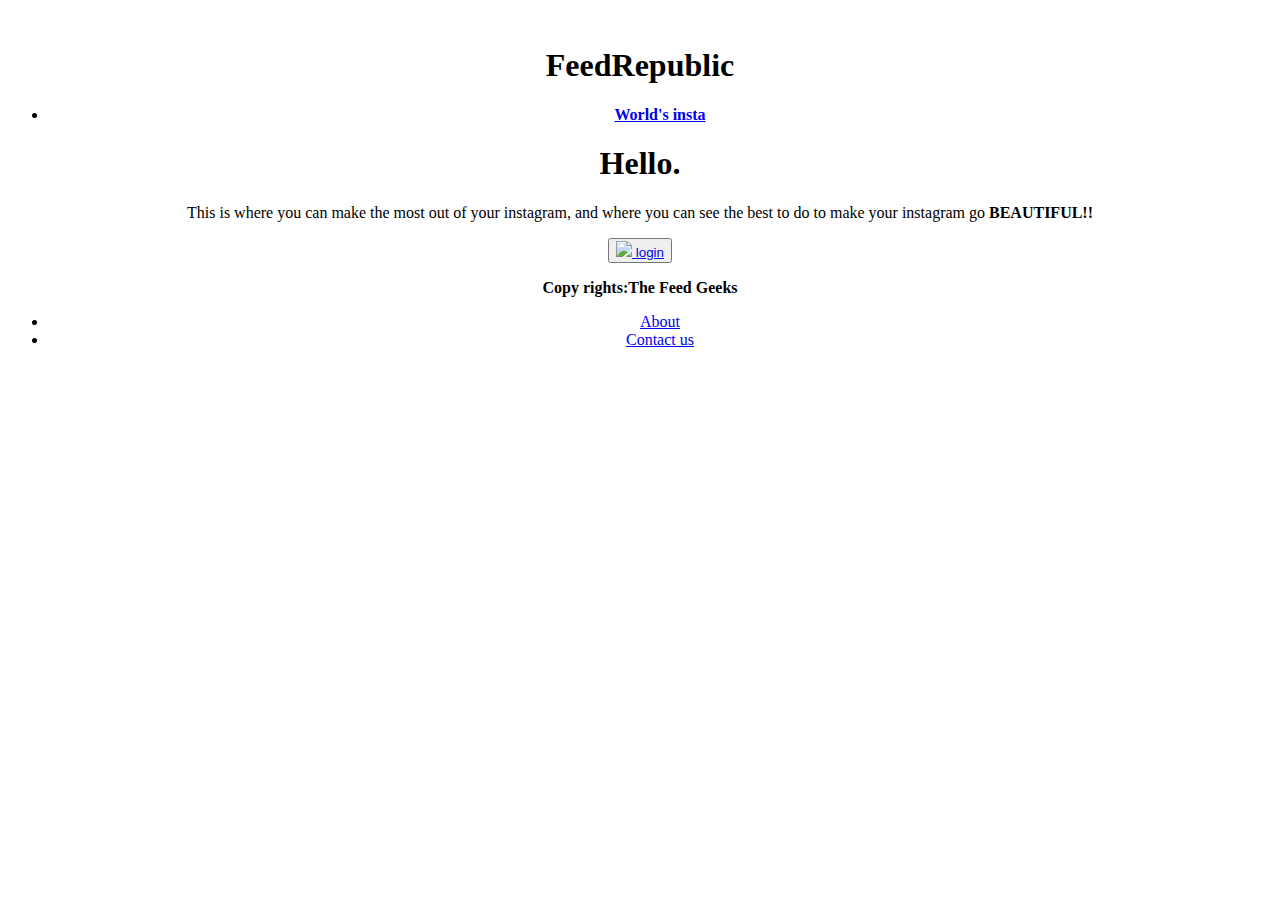
==== index.html @ 462db363 "Styling" ====
<!DOCTYPE html>
<html lang="en">
  <head>

    <meta charset="utf-8">
    <meta http-equiv="X-UA-Compatible" content="IE=edge">
    <meta name="viewport" content="width=device-width, initial-scale=1">
    <!-- The above 3 meta tags *must* come first in the head; any other head content must come *after* these tags -->
    <meta name="description" content="">
    <meta name="author" content="">
    <link rel="icon" href="../../favicon.ico">

    <title>FeedRepublic</title>

    <!-- chartist CSS -->
    <link rel="stylesheet" href="chartist.js/chartist.min.css">
    <script src="chartist.js/chartist.min.js"></script> 

    <!-- Bootstrap core CSS -->
    <link href="css/bootstrap.min.css" rel="stylesheet">

    <!-- Custom styles for this template -->
    <link href="cover.css" rel="stylesheet">

    <!-- Just for debugging purposes. Don't actually copy these 2 lines! -->
    <!--[if lt IE 9]><script src="../../assets/js/ie8-responsive-file-warning.js"></script><![endif]-->
    <script src="js/ie-emulation-modes-warning.js"></script>

    <!-- HTML5 shim and Respond.js for IE8 support of HTML5 elements and media queries -->
    <!--[if lt IE 9]>
      <script src="https://oss.maxcdn.com/html5shiv/3.7.2/html5shiv.min.js"></script>
      <script src="https://oss.maxcdn.com/respond/1.4.2/respond.min.js"></script>
    <![endif]-->
  </head>

  <body>
  <!-- Navigation -->
    <nav class="page-header" role="navigation">

        <div class="container">
         <!-- Brand and toggle get grouped for better mobile display -->
        <div class="row">
  <div class="col-xs-6 col-md-4" align="center">
  </a>
  </div>
  <div class="col-xs-6 col-md-4">
      <a href="#" class="media">
      <img src="images/feedrepublic1.png" alt="">
    </a>
  </div>
  <div class="col-xs-6 col-md-4" align="center">

    <div class="site-wrapper">

      <div class="site-wrapper-inner">

        <div class="cover-container">

          <div class="masthead clearfix">
            <div class="inner">
              <h1 class="masthead-brand">FeedRepublic</h1>
              <nav>
                <ul class="nav masthead-nav">
                
                  <li class="active"><a href="#"><strong>World's insta</strong></a></li>
                
                </ul>
              </nav>
            </div>
          </div>

          <div class="inner cover">
            <h1 class="cover-heading">Hello.</h1>
            <p class="lead">This is where you can make the most out of your instagram, and where you can see the best to do to make your instagram go <strong>BEAUTIFUL!!</strong></p>
            <p class="lead">
            <style>
            {
    width: 6px;
    height: 3px;
    background-color: none;
    box-shadow: 0.6px 10px 5px #888888;
}
</style>
              <button type="button" class="btn btn-default navbar-btn"> <a href="#" class="btn btn-lg btn-default"><IMG SRC="instagram.png"> login</IMG> </a></a></button>
           

            </p>
          </div>

          <div class="mastfoot">
            <div class="inner">
              <p><strong>Copy rights:The Feed Geeks</strong>
              
              </p>
            </div>
          </div>

        </div>

      </div>

    
    </IMG>

    


    <!-- Bootstrap core JavaScript
    ================================================== -->
    <!-- Placed at the end of the document so the pages load faster -->
    <script src="https://ajax.googleapis.com/ajax/libs/jquery/1.11.3/jquery.min.js"></script>
    <script src="js/bootstrap.min.js"></script>
    <!-- IE10 viewport hack for Surface/desktop Windows 8 bug -->
    <script src="js/ie10-viewport-bug-workaround.js"></script>
<footer>
    <ul id="footer-links">
    <li> <a href="About us.html"> About</a>
    </li>
    <li> <a href="Contacts.html"> Contact us </a>
    </ul>
    </footer>
    </div>
  </body>
</html>
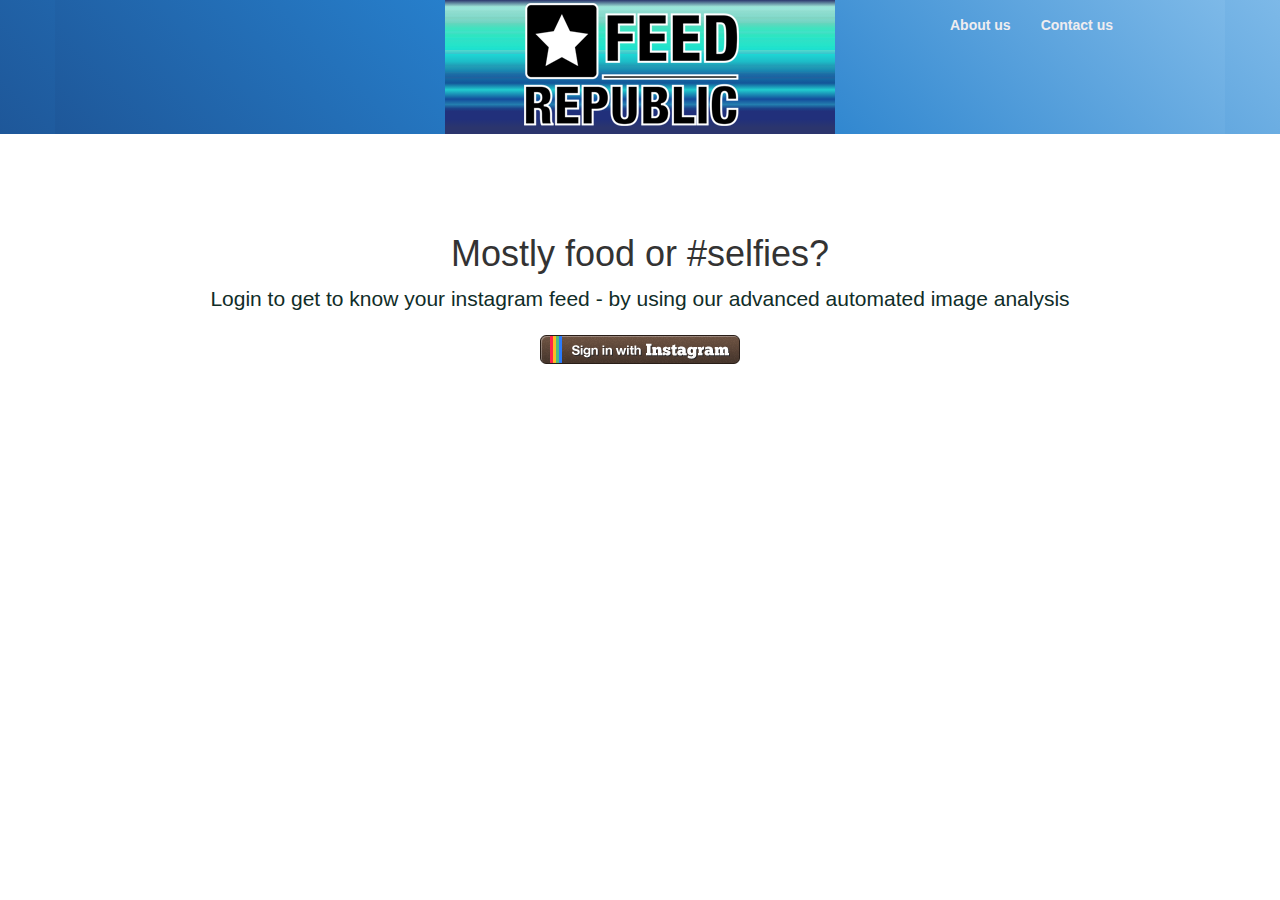
==== commit f22d0303: "Moved sito to root" ====
--- a/index.html
+++ b/index.html
@@ -1,7 +1,8 @@
 <!DOCTYPE html>
 <html lang="en">
   <head>
-
+ <!-- Custom styles for this template -->
+    <link rel="stylesheet" type="text/css" href="css/cover_1.css">
     <meta charset="utf-8">
     <meta http-equiv="X-UA-Compatible" content="IE=edge">
     <meta name="viewport" content="width=device-width, initial-scale=1">
@@ -11,16 +12,10 @@
     <link rel="icon" href="../../favicon.ico">
 
     <title>FeedRepublic</title>
-
-    <!-- chartist CSS -->
-    <link rel="stylesheet" href="chartist.js/chartist.min.css">
-    <script src="chartist.js/chartist.min.js"></script> 
-
-    <!-- Bootstrap core CSS -->
+      
+      <!-- Bootstrap core CSS -->
     <link href="css/bootstrap.min.css" rel="stylesheet">
 
-    <!-- Custom styles for this template -->
-    <link href="cover.css" rel="stylesheet">
 
     <!-- Just for debugging purposes. Don't actually copy these 2 lines! -->
     <!--[if lt IE 9]><script src="../../assets/js/ie8-responsive-file-warning.js"></script><![endif]-->
@@ -31,71 +26,98 @@
       <script src="https://oss.maxcdn.com/html5shiv/3.7.2/html5shiv.min.js"></script>
       <script src="https://oss.maxcdn.com/respond/1.4.2/respond.min.js"></script>
     <![endif]-->
+
   </head>
+  <body>        
+      <!-- Navigation -->
+    <nav class="page-header fawzy" role="navigation">
+        <div class="container fawzy">
 
-  <body>
-  <!-- Navigation -->
-    <nav class="page-header" role="navigation">
+            <!-- Brand and toggle get grouped for better mobile display -->
+            <div class="row"> 
+  <div class="col-xs-6 col-md-4" align="center">
+    </a>
 
-        <div class="container">
-         <!-- Brand and toggle get grouped for better mobile display -->
-        <div class="row">
-  <div class="col-xs-6 col-md-4" align="center">
-  </a>
   </div>
-  <div class="col-xs-6 col-md-4">
+  <div id="logo-color" class="col-xs-6 col-md-4">
       <a href="#" class="media">
-      <img src="images/feedrepublic1.png" alt="">
+      <img  src="images/feedrepublic1.png" alt="">
     </a>
   </div>
+  <style>html {max-width:100% !important;overflow-x: hidden !important;}</style>
+
   <div class="col-xs-6 col-md-4" align="center">
+                </li>
+                
+              <div class="container">
+                 <div class="collapse navbar-collapse one" id="bs-example-navbar-collapse-1">
+      <ul class="nav navbar-nav">
+        
+        <li><div class="bullet-one"></div><a href="about.html"><strong>
+        About us</strong></a></li>
+        <li><div class="bullet-two"></div><a href="contacts.html"><strong>Contact us</strong></a><div class="bullet"></div></li>
+      </ul>
+                 </div>
+                    
+                </ul>
+                
+            </div>
 
-    <div class="site-wrapper">
-
-      <div class="site-wrapper-inner">
-
-        <div class="cover-container">
-
-          <div class="masthead clearfix">
-            <div class="inner">
-              <h1 class="masthead-brand">FeedRepublic</h1>
-              <nav>
-                <ul class="nav masthead-nav">
-                
-                  <li class="active"><a href="#"><strong>World's insta</strong></a></li>
-                
                 </ul>
               </nav>
+ <!-- /.navbar-collapse -->
             </div>
           </div>
-
-          <div class="inner cover">
-            <h1 class="cover-heading">Hello.</h1>
-            <p class="lead">This is where you can make the most out of your instagram, and where you can see the best to do to make your instagram go <strong>BEAUTIFUL!!</strong></p>
+        
+      <br>
+      <br>
+      <br>
+      <br>
+      
+          <div class="inner-cover" style="
+    margin: auto;
+    width: 100%;
+    text-align: center;
+"> 
+            <h1 class="cover-heading">Mostly food or #selfies?</h1>
+            <p class="lead">Login to get to know your instagram feed - by using our advanced automated image analysis</p>
             <p class="lead">
-            <style>
-            {
-    width: 6px;
-    height: 3px;
-    background-color: none;
-    box-shadow: 0.6px 10px 5px #888888;
-}
-</style>
-              <button type="button" class="btn btn-default navbar-btn"> <a href="#" class="btn btn-lg btn-default"><IMG SRC="instagram.png"> login</IMG> </a></a></button>
-           
-
-            </p>
+              <a href="http://feedrepublic.azurewebsites.net/connect-to-instagram"><img src="images/Instagram_normal.png"></a>
+            </p></div>
+              <!-- Chart -->
+        <div class="container">
+        <div class="row">
+        <div class="ct-chart col-xs-12 col-md-5" align="center">
+        </div>
+              <!-- /.chart -->
+            <br>
+            <br>
+            <br>
           </div>
 
-          <div class="mastfoot">
-            <div class="inner">
-              <p><strong>Copy rights:The Feed Geeks</strong>
-              
-              </p>
-            </div>
-          </div>
+          <!-- Footer -->
+          <!-- graph container -->
+<div class="container">
+
+    <div class="row">
+
+    <div class="borders col-xs-6">
+
+    <div id="donutchart" style="width: 500px; height: 300px;"></div>
+
+    </div>
+
+    <div class="borders col-xs-6">
+
+    <div id="donutchart1" style="width: 500px; height: 300px;"></div>
+
+    </div>
 
         </div>
+
+      </div>
+
+    </div>
 
       </div>
 
@@ -103,8 +125,7 @@
     </IMG>
 
     
-
-
+   
     <!-- Bootstrap core JavaScript
     ================================================== -->
     <!-- Placed at the end of the document so the pages load faster -->
@@ -112,13 +133,58 @@
     <script src="js/bootstrap.min.js"></script>
     <!-- IE10 viewport hack for Surface/desktop Windows 8 bug -->
     <script src="js/ie10-viewport-bug-workaround.js"></script>
-<footer>
-    <ul id="footer-links">
-    <li> <a href="About us.html"> About</a>
-    </li>
-    <li> <a href="Contacts.html"> Contact us </a>
-    </ul>
-    </footer>
     </div>
+    
+    <!-- chartist close -->
+   
+     <script type="text/javascript" src="https://www.google.com/jsapi"></script>
+    <script type="text/javascript">
+      google.load("visualization", "1", {packages:["corechart"]});
+      google.setOnLoadCallback(drawChart);
+      function drawChart() {
+          
+            $.getJSON( "http://feedrepublic.azurewebsites.net/api/popular-filters-global/", function( data ) {
+                 // put data into the graph
+                 data= data.slice(0,5);
+                 data.unshift(["filter","number"]);
+                 var dataTable = google.visualization.arrayToDataTable(data);
+                  
+                    var options = {
+                        title: 'Most common filter Worldwide',
+                        pieHole: 0.4,
+                    };
+                 
+                 var chart = new google.visualization.PieChart(document.getElementById('donutchart'));
+                chart.draw(dataTable, options);
+                 
+             });
+      }
+    </script>
+    <!-- GOOGLE CHART -->
+    <!-- GOOGLE CHART 2 -->
+    <script type="text/javascript" src="https://www.google.com/jsapi"></script>
+    <script type="text/javascript">
+      google.load("visualization", "1", {packages:["corechart"]});
+      google.setOnLoadCallback(drawChart);
+      function drawChart() {
+          
+          
+            $.getJSON( "http://feedrepublic.azurewebsites.net/api/popular-hashtags-global/", function( data ) {
+                 // put data into the graph
+                 data= data.slice(0,5);
+                 data.unshift(["Hashtag","number"]);
+                 var dataTable = google.visualization.arrayToDataTable(data);
+                    
+                    var options = {
+                        title: 'Most common Hashtag Globally',
+                        pieHole: 0.4,
+                    };
+                 
+                 var chart = new google.visualization.PieChart(document.getElementById('donutchart1'));
+                chart.draw(dataTable, options);
+                 
+             });
+      }
+    </script>  
   </body>
 </html>
--- a/css/cover_1.css
+++ b/css/cover_1.css
@@ -0,0 +1,213 @@
+/*
+ * Globals
+ */
+
+/* Links */
+
+.inner-cover{
+margin: auto;
+width: 80%;
+text-align: center;}
+
+/* Custom default button */
+.btn-default,
+.btn-default:hover,
+.btn-default:focus {
+  color: #333;
+  text-shadow: none; /* Prevent inheritence from `body` */
+  background-color: #fff;
+  border: 1px solid #fff;
+}
+
+.Mac{margin-top:0 auto;margin-left:70px;margin-bottom: 0 auto;
+width: 80%;
+text-align: auto;border-left:3px solid #2E5CB8;border-right:3px solid #2E5CB8;border-left-style: dashed;border-right-style: dashed}
+
+
+/*
+ * Base structure
+ */
+
+html,
+body {
+  height: 100%;
+  background-color:white
+
+}
+body {
+body {
+  color: #333;
+  text-align: center;
+  text-shadow: 0 1px 3px rgba(0,0,0,.5);
+}
+
+#logo-color{
+background: #a0e6d9; /* Old browsers */
+background: -moz-linear-gradient(top,  #a0e6d9 0%, #1ecad0 0%, #2b356d 0%, #9ee4d7 5%, #99e5da 5%, #9ae4d9 7%, #93dfd1 8%, #93dfd4 8%, #90dcce 8%, #8fddd0 9%, #88dacb 11%, #86dcce 12%, #80d4c3 13%, #7ed6c4 14%, #7bd7c8 15%, #74d4c1 15%, #7bd7c8 15%, #70d4c0 17%, #68d6be 17%, #5fd7bd 18%, #38e6c0 22%, #41e1c1 22%, #37e5c2 23%, #3ae6c7 23%, #44e0c6 24%, #3ce2c9 25%, #3ce0c2 25%, #2fe5c1 26%, #2de5c0 27%, #2fe5c7 28%, #2de5c6 28%, #24e4ca 29%, #2fe1c6 30%, #24e4ca 34%, #21e1ca 35%, #20e4cd 35%, #1ddfcf 37%, #58dccd 37%, #37c6cd 40%, #1dd9d6 40%, #1dbcc7 46%, #209db6 49%, #1da6bb 49%, #269eb6 49%, #1c96b4 51%, #187cae 54%, #207caa 54%, #1a70a6 55%, #1e6da6 55%, #1965a3 57%, #23609d 58%, #1467a2 59%, #135699 62%, #21cccf 67%, #21cccf 67%, #134c9b 74%, #237eaf 78%, #1b4289 81%, #21307b 83%, #21307b 83%, #21307b 89%, #2b356d 95%, #2b356d 95%); /* FF3.6+ */
+background: -webkit-gradient(linear, left top, left bottom, color-stop(0%,#a0e6d9), color-stop(0%,#1ecad0), color-stop(0%,#2b356d), color-stop(5%,#9ee4d7), color-stop(5%,#99e5da), color-stop(7%,#9ae4d9), color-stop(8%,#93dfd1), color-stop(8%,#93dfd4), color-stop(8%,#90dcce), color-stop(9%,#8fddd0), color-stop(11%,#88dacb), color-stop(12%,#86dcce), color-stop(13%,#80d4c3), color-stop(14%,#7ed6c4), color-stop(15%,#7bd7c8), color-stop(15%,#74d4c1), color-stop(15%,#7bd7c8), color-stop(17%,#70d4c0), color-stop(17%,#68d6be), color-stop(18%,#5fd7bd), color-stop(22%,#38e6c0), color-stop(22%,#41e1c1), color-stop(23%,#37e5c2), color-stop(23%,#3ae6c7), color-stop(24%,#44e0c6), color-stop(25%,#3ce2c9), color-stop(25%,#3ce0c2), color-stop(26%,#2fe5c1), color-stop(27%,#2de5c0), color-stop(28%,#2fe5c7), color-stop(28%,#2de5c6), color-stop(29%,#24e4ca), color-stop(30%,#2fe1c6), color-stop(34%,#24e4ca), color-stop(35%,#21e1ca), color-stop(35%,#20e4cd), color-stop(37%,#1ddfcf), color-stop(37%,#58dccd), color-stop(40%,#37c6cd), color-stop(40%,#1dd9d6), color-stop(46%,#1dbcc7), color-stop(49%,#209db6), color-stop(49%,#1da6bb), color-stop(49%,#269eb6), color-stop(51%,#1c96b4), color-stop(54%,#187cae), color-stop(54%,#207caa), color-stop(55%,#1a70a6), color-stop(55%,#1e6da6), color-stop(57%,#1965a3), color-stop(58%,#23609d), color-stop(59%,#1467a2), color-stop(62%,#135699), color-stop(67%,#21cccf), color-stop(67%,#21cccf), color-stop(74%,#134c9b), color-stop(78%,#237eaf), color-stop(81%,#1b4289), color-stop(83%,#21307b), color-stop(83%,#21307b), color-stop(89%,#21307b), color-stop(95%,#2b356d), color-stop(95%,#2b356d)); /* Chrome,Safari4+ */
+background: -webkit-linear-gradient(top,  #a0e6d9 0%,#1ecad0 0%,#2b356d 0%,#9ee4d7 5%,#99e5da 5%,#9ae4d9 7%,#93dfd1 8%,#93dfd4 8%,#90dcce 8%,#8fddd0 9%,#88dacb 11%,#86dcce 12%,#80d4c3 13%,#7ed6c4 14%,#7bd7c8 15%,#74d4c1 15%,#7bd7c8 15%,#70d4c0 17%,#68d6be 17%,#5fd7bd 18%,#38e6c0 22%,#41e1c1 22%,#37e5c2 23%,#3ae6c7 23%,#44e0c6 24%,#3ce2c9 25%,#3ce0c2 25%,#2fe5c1 26%,#2de5c0 27%,#2fe5c7 28%,#2de5c6 28%,#24e4ca 29%,#2fe1c6 30%,#24e4ca 34%,#21e1ca 35%,#20e4cd 35%,#1ddfcf 37%,#58dccd 37%,#37c6cd 40%,#1dd9d6 40%,#1dbcc7 46%,#209db6 49%,#1da6bb 49%,#269eb6 49%,#1c96b4 51%,#187cae 54%,#207caa 54%,#1a70a6 55%,#1e6da6 55%,#1965a3 57%,#23609d 58%,#1467a2 59%,#135699 62%,#21cccf 67%,#21cccf 67%,#134c9b 74%,#237eaf 78%,#1b4289 81%,#21307b 83%,#21307b 83%,#21307b 89%,#2b356d 95%,#2b356d 95%); /* Chrome10+,Safari5.1+ */
+background: -o-linear-gradient(top,  #a0e6d9 0%,#1ecad0 0%,#2b356d 0%,#9ee4d7 5%,#99e5da 5%,#9ae4d9 7%,#93dfd1 8%,#93dfd4 8%,#90dcce 8%,#8fddd0 9%,#88dacb 11%,#86dcce 12%,#80d4c3 13%,#7ed6c4 14%,#7bd7c8 15%,#74d4c1 15%,#7bd7c8 15%,#70d4c0 17%,#68d6be 17%,#5fd7bd 18%,#38e6c0 22%,#41e1c1 22%,#37e5c2 23%,#3ae6c7 23%,#44e0c6 24%,#3ce2c9 25%,#3ce0c2 25%,#2fe5c1 26%,#2de5c0 27%,#2fe5c7 28%,#2de5c6 28%,#24e4ca 29%,#2fe1c6 30%,#24e4ca 34%,#21e1ca 35%,#20e4cd 35%,#1ddfcf 37%,#58dccd 37%,#37c6cd 40%,#1dd9d6 40%,#1dbcc7 46%,#209db6 49%,#1da6bb 49%,#269eb6 49%,#1c96b4 51%,#187cae 54%,#207caa 54%,#1a70a6 55%,#1e6da6 55%,#1965a3 57%,#23609d 58%,#1467a2 59%,#135699 62%,#21cccf 67%,#21cccf 67%,#134c9b 74%,#237eaf 78%,#1b4289 81%,#21307b 83%,#21307b 83%,#21307b 89%,#2b356d 95%,#2b356d 95%); /* Opera 11.10+ */
+background: -ms-linear-gradient(top,  #a0e6d9 0%,#1ecad0 0%,#2b356d 0%,#9ee4d7 5%,#99e5da 5%,#9ae4d9 7%,#93dfd1 8%,#93dfd4 8%,#90dcce 8%,#8fddd0 9%,#88dacb 11%,#86dcce 12%,#80d4c3 13%,#7ed6c4 14%,#7bd7c8 15%,#74d4c1 15%,#7bd7c8 15%,#70d4c0 17%,#68d6be 17%,#5fd7bd 18%,#38e6c0 22%,#41e1c1 22%,#37e5c2 23%,#3ae6c7 23%,#44e0c6 24%,#3ce2c9 25%,#3ce0c2 25%,#2fe5c1 26%,#2de5c0 27%,#2fe5c7 28%,#2de5c6 28%,#24e4ca 29%,#2fe1c6 30%,#24e4ca 34%,#21e1ca 35%,#20e4cd 35%,#1ddfcf 37%,#58dccd 37%,#37c6cd 40%,#1dd9d6 40%,#1dbcc7 46%,#209db6 49%,#1da6bb 49%,#269eb6 49%,#1c96b4 51%,#187cae 54%,#207caa 54%,#1a70a6 55%,#1e6da6 55%,#1965a3 57%,#23609d 58%,#1467a2 59%,#135699 62%,#21cccf 67%,#21cccf 67%,#134c9b 74%,#237eaf 78%,#1b4289 81%,#21307b 83%,#21307b 83%,#21307b 89%,#2b356d 95%,#2b356d 95%); /* IE10+ */
+background: linear-gradient(to bottom,  #a0e6d9 0%,#1ecad0 0%,#2b356d 0%,#9ee4d7 5%,#99e5da 5%,#9ae4d9 7%,#93dfd1 8%,#93dfd4 8%,#90dcce 8%,#8fddd0 9%,#88dacb 11%,#86dcce 12%,#80d4c3 13%,#7ed6c4 14%,#7bd7c8 15%,#74d4c1 15%,#7bd7c8 15%,#70d4c0 17%,#68d6be 17%,#5fd7bd 18%,#38e6c0 22%,#41e1c1 22%,#37e5c2 23%,#3ae6c7 23%,#44e0c6 24%,#3ce2c9 25%,#3ce0c2 25%,#2fe5c1 26%,#2de5c0 27%,#2fe5c7 28%,#2de5c6 28%,#24e4ca 29%,#2fe1c6 30%,#24e4ca 34%,#21e1ca 35%,#20e4cd 35%,#1ddfcf 37%,#58dccd 37%,#37c6cd 40%,#1dd9d6 40%,#1dbcc7 46%,#209db6 49%,#1da6bb 49%,#269eb6 49%,#1c96b4 51%,#187cae 54%,#207caa 54%,#1a70a6 55%,#1e6da6 55%,#1965a3 57%,#23609d 58%,#1467a2 59%,#135699 62%,#21cccf 67%,#21cccf 67%,#134c9b 74%,#237eaf 78%,#1b4289 81%,#21307b 83%,#21307b 83%,#21307b 89%,#2b356d 95%,#2b356d 95%); /* W3C */
+filter: progid:DXImageTransform.Microsoft.gradient( startColorstr='#a0e6d9', endColorstr='#2b356d',GradientType=0 ); /* IE6-9 */
+}
+
+ 
+
+
+/* Extra markup and styles for table-esque vertical and horizontal centering */
+.site-wrapper {
+  display: table;
+  width: 100%;
+  height: 100%; /* For at least Firefox */
+  min-height: 100%;
+  -webkit-box-shadow: inset 0 0 100px rgba(0,0,0,.5);
+          box-shadow: inset 0 0 100px rgba(0,0,0,.5);
+}
+.site-wrapper-inner {
+  display: table-cell;
+  vertical-align: top;
+}
+.cover-container {
+  margin-right: auto;
+  margin-left: auto;
+}
+
+/* Padding for spacing */
+.inner {
+  padding: 30px;
+}
+
+
+/*
+ * Header
+ */
+.masthead-brand {
+  margin-top: 10px;
+  margin-bottom: 10px;
+}
+
+.masthead-nav > li {
+  display: inline-block;
+}
+.masthead-nav > li + li {
+  margin-left: 20px;
+}
+.masthead-nav > li > a {
+  padding-right: 0;
+  padding-left: 0;
+  font-size: 16px;
+  font-weight: bold;
+  color: #fff; /* IE8 proofing */
+  color: rgba(255,255,255,.75);
+  border-bottom: 2px solid transparent;
+}
+.masthead-nav > li > a:hover,
+.masthead-nav > li > a:focus {
+  background-color: transparent;
+  border-bottom-color: #a9a9a9;
+  border-bottom-color: rgba(255,255,255,.25);
+}
+.masthead-nav > .active > a,
+.masthead-nav > .active > a:hover,
+.masthead-nav > .active > a:focus {
+  color: #fff;
+  border-bottom-color: #fff;
+}
+
+@media (min-width: 768px) {
+  .masthead-brand {
+    float: left;
+  }
+  .masthead-nav {
+    float: right;
+  }
+}
+
+
+/*
+ * Cover
+ */
+
+.cover {
+  padding: 0 20px;
+}
+.cover .btn-lg {
+  padding: 10px 20px;
+  font-weight: bold;
+}
+
+
+/*
+ * Footer
+ */
+
+.mastfoot {
+  color: #999; /* IE8 proofing */
+  color: rgba(255,255,255,.5);
+}
+
+
+/*
+ * Affix and center
+ */
+
+@media (min-width: 768px) {
+  /* Pull out the header and footer */
+  .masthead {
+    position: fixed;
+    top: 0;
+  }
+  .mastfoot {
+    position: fixed;
+    bottom: 0;
+  }
+  /* Start the vertical centering */
+  .site-wrapper-inner {
+    vertical-align: middle;
+  }
+  /* Handle the widths */
+  .masthead,
+  .mastfoot,
+  .cover-container {
+    width: 100%; /* Must be percentage or pixels for horizontal alignment */
+  }
+}
+
+@media (min-width: 992px) {
+  .masthead,
+  .mastfoot,
+  .cover-container {
+    width: 700px;
+  }
+}
+.Mac { margin: auto;
+width: 80%;
+text-align: center;
+  
+}
+p{color: #102D28;}
+
+/* Firefox < 16 */
+@-moz-keyframes fadein {
+    from { opacity: 0; }
+    to   { opacity: 0.8; }
+}
+
+/* Safari, Chrome and Opera > 12.1 */
+@-webkit-keyframes fadein {
+    from { opacity: 0; }
+    to   { opacity: 0.8; }
+}
+
+/* Internet Explorer */
+@-ms-keyframes fadein {
+    from { opacity: 0; }
+    to   { opacity: 0.8; }
+}
+
+/* Opera < 12.1 */
+@-o-keyframes fadein {
+    from { opacity: 0; }
+    to   { opacity: 0.8; }
+}
